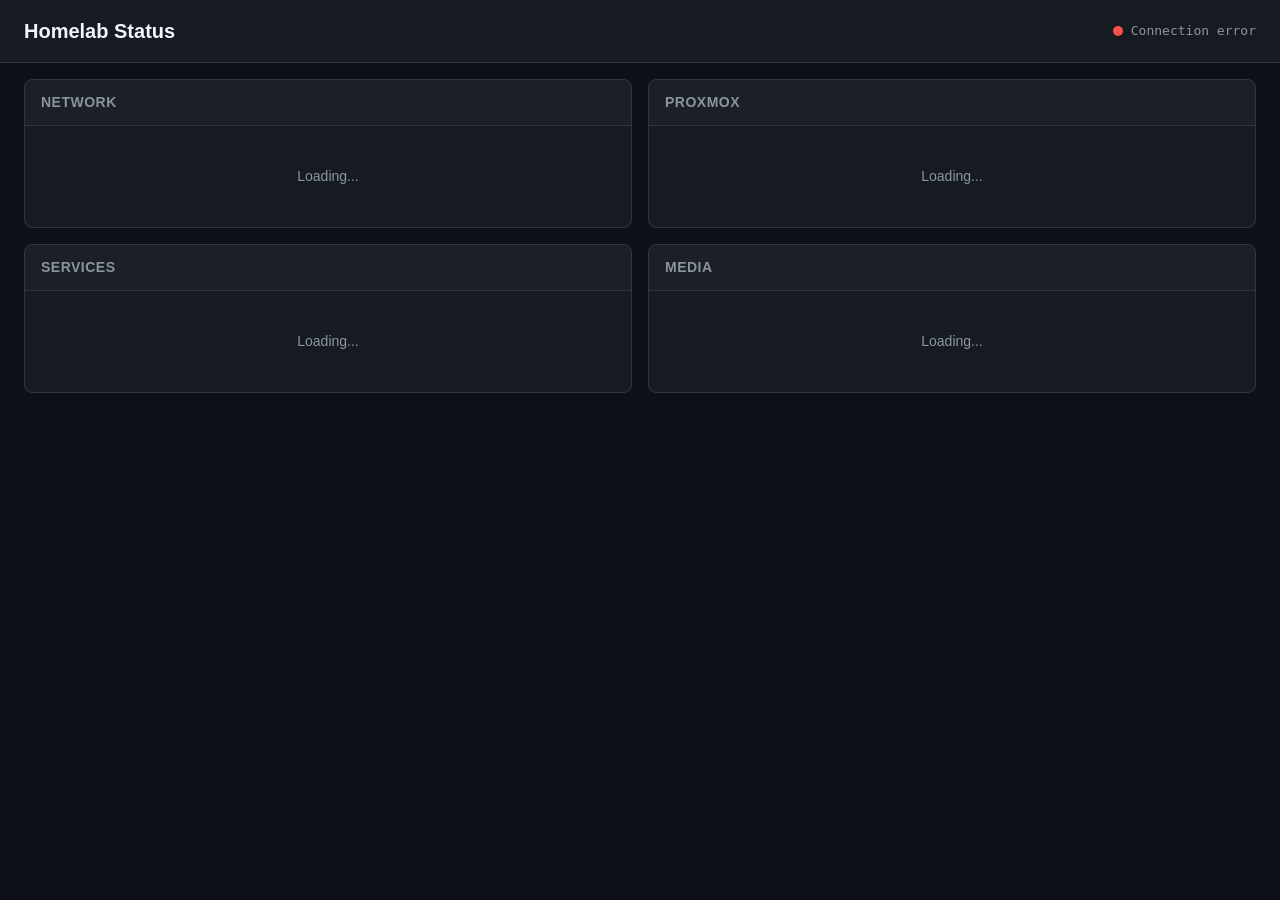
==== status-dashboard/html/index.html @ ff23b020 "Add Homelab Status Dashboard and API workflow - n8n workflow: gathers UniFi, PVE, media, Docker heal" ====
<!DOCTYPE html>
<html lang="en">
<head>
  <meta charset="UTF-8">
  <meta name="viewport" content="width=device-width, initial-scale=1.0">
  <title>Homelab Status</title>
  <link rel="stylesheet" href="style.css">
</head>
<body>
  <header>
    <div class="header-left">
      <h1>Homelab Status</h1>
    </div>
    <div class="header-right">
      <span class="pulse-dot" id="pulse"></span>
      <span class="updated" id="updated">Loading...</span>
    </div>
  </header>

  <main id="dashboard">
    <!-- Network -->
    <section class="card" id="network-card">
      <h2>Network</h2>
      <div class="card-body" id="network-body">
        <div class="loading">Loading...</div>
      </div>
    </section>

    <!-- Proxmox -->
    <section class="card" id="proxmox-card">
      <h2>Proxmox</h2>
      <div class="card-body" id="proxmox-body">
        <div class="loading">Loading...</div>
      </div>
    </section>

    <!-- Services -->
    <section class="card" id="services-card">
      <h2>Services</h2>
      <div class="card-body" id="services-body">
        <div class="loading">Loading...</div>
      </div>
    </section>

    <!-- Media -->
    <section class="card" id="media-card">
      <h2>Media</h2>
      <div class="card-body" id="media-body">
        <div class="loading">Loading...</div>
      </div>
    </section>
  </main>

  <script src="app.js"></script>
</body>
</html>
---- status-dashboard/html/style.css ----
* {
  margin: 0;
  padding: 0;
  box-sizing: border-box;
}

:root {
  --bg: #0d1117;
  --card-bg: #161b22;
  --border: #30363d;
  --text: #c9d1d9;
  --text-dim: #8b949e;
  --text-bright: #f0f6fc;
  --accent: #58a6ff;
  --green: #3fb950;
  --red: #f85149;
  --yellow: #d29922;
  --orange: #db6d28;
  --bar-bg: #21262d;
  --bar-fill: #58a6ff;
}

body {
  background: var(--bg);
  color: var(--text);
  font-family: -apple-system, BlinkMacSystemFont, 'Segoe UI', Helvetica, Arial, sans-serif;
  font-size: 14px;
  line-height: 1.5;
  min-height: 100vh;
}

header {
  display: flex;
  align-items: center;
  justify-content: space-between;
  padding: 16px 24px;
  border-bottom: 1px solid var(--border);
  background: var(--card-bg);
  position: sticky;
  top: 0;
  z-index: 10;
}

h1 {
  font-size: 20px;
  font-weight: 600;
  color: var(--text-bright);
}

.header-right {
  display: flex;
  align-items: center;
  gap: 8px;
}

.pulse-dot {
  width: 10px;
  height: 10px;
  border-radius: 50%;
  background: var(--green);
  display: inline-block;
  animation: pulse 2s infinite;
}

.pulse-dot.error {
  background: var(--red);
  animation: none;
}

@keyframes pulse {
  0%, 100% { opacity: 1; }
  50% { opacity: 0.4; }
}

.updated {
  font-size: 13px;
  color: var(--text-dim);
  font-family: 'SF Mono', SFMono-Regular, ui-monospace, Menlo, monospace;
}

main {
  display: grid;
  grid-template-columns: 1fr 1fr;
  gap: 16px;
  padding: 16px 24px;
  max-width: 1600px;
  margin: 0 auto;
}

.card {
  background: var(--card-bg);
  border: 1px solid var(--border);
  border-radius: 8px;
  overflow: hidden;
}

.card h2 {
  font-size: 14px;
  font-weight: 600;
  text-transform: uppercase;
  letter-spacing: 0.5px;
  color: var(--text-dim);
  padding: 12px 16px;
  border-bottom: 1px solid var(--border);
  background: rgba(255,255,255,0.02);
}

.card-body {
  padding: 16px;
}

.loading {
  color: var(--text-dim);
  text-align: center;
  padding: 24px;
}

/* Stat rows */
.stat-row {
  display: flex;
  justify-content: space-between;
  align-items: center;
  padding: 6px 0;
  border-bottom: 1px solid var(--border);
}

.stat-row:last-child {
  border-bottom: none;
}

.stat-label {
  color: var(--text-dim);
  font-size: 13px;
}

.stat-value {
  font-family: 'SF Mono', SFMono-Regular, ui-monospace, Menlo, monospace;
  font-size: 13px;
  color: var(--text-bright);
}

/* Status indicators */
.status-ok { color: var(--green); }
.status-warn { color: var(--yellow); }
.status-error { color: var(--red); }

.status-dot {
  display: inline-block;
  width: 8px;
  height: 8px;
  border-radius: 50%;
  margin-right: 6px;
}

.status-dot.ok { background: var(--green); }
.status-dot.warn { background: var(--yellow); }
.status-dot.error { background: var(--red); }

/* Section dividers */
.section-title {
  font-size: 12px;
  text-transform: uppercase;
  letter-spacing: 0.5px;
  color: var(--accent);
  margin-top: 12px;
  margin-bottom: 6px;
  padding-bottom: 4px;
  border-bottom: 1px solid var(--border);
}

.section-title:first-child {
  margin-top: 0;
}

/* Progress bars */
.bar-container {
  display: flex;
  align-items: center;
  gap: 8px;
  width: 100%;
}

.bar {
  flex: 1;
  height: 6px;
  background: var(--bar-bg);
  border-radius: 3px;
  overflow: hidden;
}

.bar-fill {
  height: 100%;
  border-radius: 3px;
  transition: width 0.5s ease;
}

.bar-fill.cpu { background: var(--accent); }
.bar-fill.mem { background: #a371f7; }
.bar-fill.disk { background: var(--green); }

.bar-fill.high { background: var(--red); }
.bar-fill.medium { background: var(--yellow); }

.bar-label {
  font-size: 12px;
  font-family: 'SF Mono', SFMono-Regular, ui-monospace, Menlo, monospace;
  color: var(--text-dim);
  min-width: 36px;
  text-align: right;
}

/* PVE node cards */
.pve-node {
  background: rgba(255,255,255,0.02);
  border: 1px solid var(--border);
  border-radius: 6px;
  padding: 12px;
  margin-bottom: 8px;
}

.pve-node:last-child {
  margin-bottom: 0;
}

.pve-node-header {
  display: flex;
  justify-content: space-between;
  align-items: center;
  margin-bottom: 8px;
}

.pve-node-name {
  font-weight: 600;
  color: var(--text-bright);
  font-size: 14px;
}

.pve-node-uptime {
  font-size: 12px;
  color: var(--text-dim);
  font-family: 'SF Mono', SFMono-Regular, ui-monospace, Menlo, monospace;
}

.pve-bars {
  display: grid;
  grid-template-columns: 40px 1fr 36px;
  gap: 4px 8px;
  align-items: center;
  margin-bottom: 8px;
}

.pve-bar-label {
  font-size: 11px;
  text-transform: uppercase;
  color: var(--text-dim);
}

.pve-guests {
  font-size: 12px;
  color: var(--text-dim);
}

.pve-footer {
  margin-top: 12px;
  padding-top: 8px;
  border-top: 1px solid var(--border);
  text-align: center;
  font-size: 13px;
  color: var(--text-dim);
}

/* Container chips */
.host-section {
  margin-bottom: 12px;
}

.host-section:last-child {
  margin-bottom: 0;
}

.host-name {
  font-size: 13px;
  font-weight: 600;
  color: var(--text-bright);
  margin-bottom: 6px;
}

.chip-grid {
  display: flex;
  flex-wrap: wrap;
  gap: 4px;
}

.chip {
  font-size: 11px;
  font-family: 'SF Mono', SFMono-Regular, ui-monospace, Menlo, monospace;
  padding: 2px 8px;
  border-radius: 12px;
  border: 1px solid;
  white-space: nowrap;
}

.chip.running {
  color: var(--green);
  border-color: rgba(63, 185, 80, 0.3);
  background: rgba(63, 185, 80, 0.1);
}

.chip.exited, .chip.dead {
  color: var(--red);
  border-color: rgba(248, 81, 73, 0.3);
  background: rgba(248, 81, 73, 0.1);
}

.chip.unhealthy {
  color: var(--yellow);
  border-color: rgba(210, 153, 34, 0.3);
  background: rgba(210, 153, 34, 0.1);
}

.services-summary {
  margin-top: 12px;
  padding-top: 8px;
  border-top: 1px solid var(--border);
  display: flex;
  gap: 16px;
  justify-content: center;
  font-size: 13px;
}

.services-summary span {
  font-family: 'SF Mono', SFMono-Regular, ui-monospace, Menlo, monospace;
}

/* Media section */
.media-subsection {
  margin-bottom: 12px;
}

.media-subsection:last-child {
  margin-bottom: 0;
}

.stream-item, .episode-item, .queue-item {
  display: flex;
  justify-content: space-between;
  align-items: center;
  padding: 4px 0;
  font-size: 13px;
  border-bottom: 1px solid rgba(48, 54, 61, 0.5);
}

.stream-item:last-child, .episode-item:last-child, .queue-item:last-child {
  border-bottom: none;
}

.stream-title, .episode-title, .queue-title {
  color: var(--text);
  overflow: hidden;
  text-overflow: ellipsis;
  white-space: nowrap;
  max-width: 70%;
}

.stream-meta, .episode-meta, .queue-meta {
  font-size: 12px;
  font-family: 'SF Mono', SFMono-Regular, ui-monospace, Menlo, monospace;
  color: var(--text-dim);
  white-space: nowrap;
}

.empty-state {
  color: var(--text-dim);
  font-size: 13px;
  padding: 4px 0;
}

/* Tunnel grid */
.tunnel-grid {
  display: flex;
  flex-wrap: wrap;
  gap: 6px;
}

.tunnel-chip {
  font-size: 12px;
  font-family: 'SF Mono', SFMono-Regular, ui-monospace, Menlo, monospace;
  padding: 3px 10px;
  border-radius: 4px;
  display: flex;
  align-items: center;
  gap: 6px;
}

.tunnel-chip.ok {
  background: rgba(63, 185, 80, 0.1);
  color: var(--green);
}

.tunnel-chip.down {
  background: rgba(248, 81, 73, 0.1);
  color: var(--red);
}

/* Responsive */
@media (max-width: 900px) {
  main {
    grid-template-columns: 1fr;
    padding: 12px;
  }

  header {
    padding: 12px 16px;
  }

  h1 {
    font-size: 16px;
  }
}
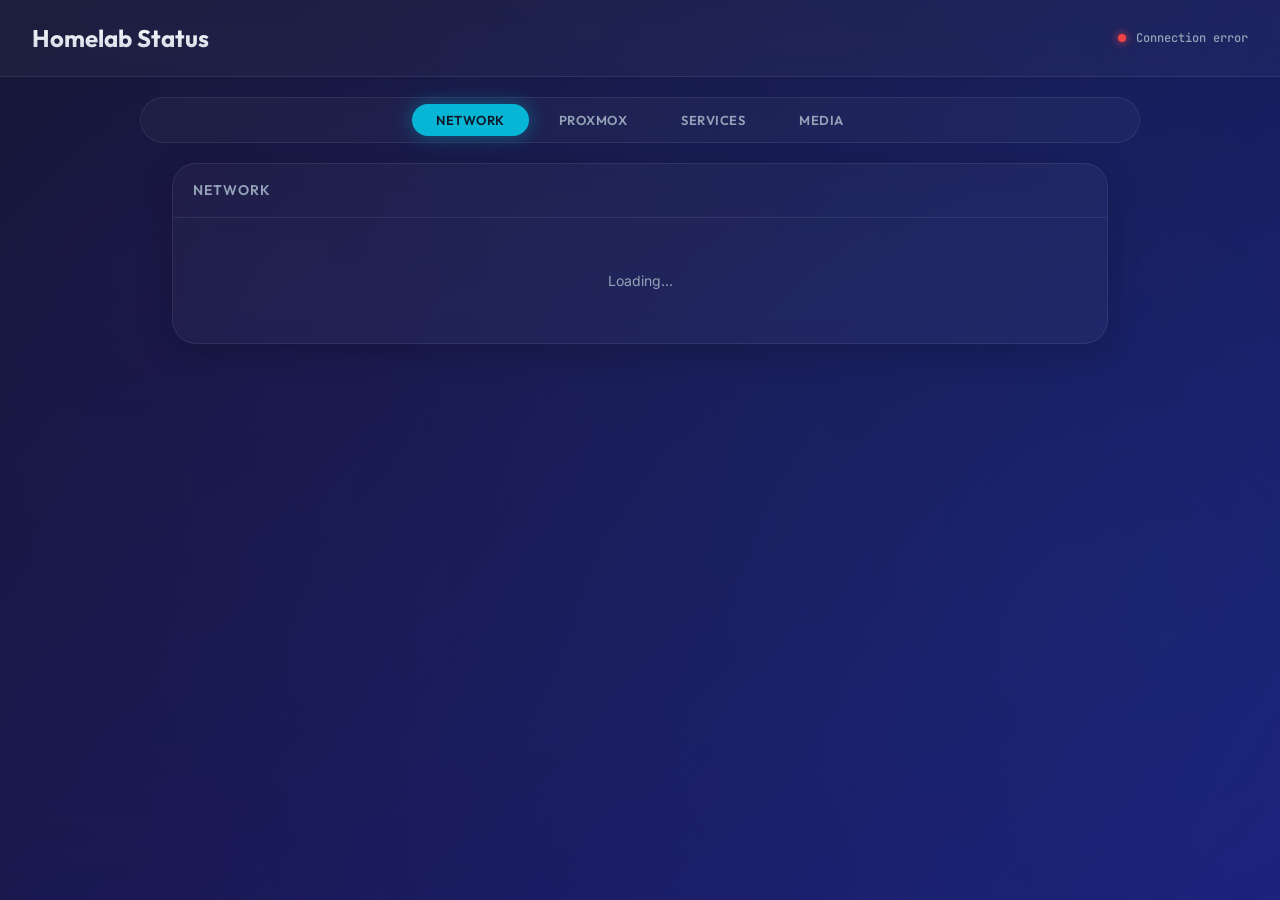
==== commit 171c22e4: "Redesign status dashboard with Deep Space Glassmorphism and tab navigation - Apply glassmorphism des" ====
--- a/status-dashboard/html/index.html
+++ b/status-dashboard/html/index.html
@@ -4,6 +4,9 @@
   <meta charset="UTF-8">
   <meta name="viewport" content="width=device-width, initial-scale=1.0">
   <title>Homelab Status</title>
+  <link rel="preconnect" href="https://fonts.googleapis.com">
+  <link rel="preconnect" href="https://fonts.gstatic.com" crossorigin>
+  <link href="https://fonts.googleapis.com/css2?family=Inter:wght@400;500;600;700&family=JetBrains+Mono:wght@400;500&family=Outfit:wght@600;700&display=swap" rel="stylesheet">
   <link rel="stylesheet" href="style.css">
 </head>
 <body>
@@ -17,33 +20,36 @@
     </div>
   </header>
 
+  <nav class="tab-nav" id="tab-nav">
+    <button class="tab active" data-tab="network">Network</button>
+    <button class="tab" data-tab="proxmox">Proxmox</button>
+    <button class="tab" data-tab="services">Services</button>
+    <button class="tab" data-tab="media">Media</button>
+  </nav>
+
   <main id="dashboard">
-    <!-- Network -->
-    <section class="card" id="network-card">
+    <section class="card tab-panel active" id="network-card">
       <h2>Network</h2>
       <div class="card-body" id="network-body">
         <div class="loading">Loading...</div>
       </div>
     </section>
 
-    <!-- Proxmox -->
-    <section class="card" id="proxmox-card">
+    <section class="card tab-panel" id="proxmox-card">
       <h2>Proxmox</h2>
       <div class="card-body" id="proxmox-body">
         <div class="loading">Loading...</div>
       </div>
     </section>
 
-    <!-- Services -->
-    <section class="card" id="services-card">
+    <section class="card tab-panel" id="services-card">
       <h2>Services</h2>
       <div class="card-body" id="services-body">
         <div class="loading">Loading...</div>
       </div>
     </section>
 
-    <!-- Media -->
-    <section class="card" id="media-card">
+    <section class="card tab-panel" id="media-card">
       <h2>Media</h2>
       <div class="card-body" id="media-body">
         <div class="loading">Loading...</div>
--- a/status-dashboard/html/style.css
+++ b/status-dashboard/html/style.css
@@ -1,3 +1,8 @@
+/* ===========================
+   Deep Space Glassmorphism
+   Status Dashboard
+   =========================== */
+
 * {
   margin: 0;
   padding: 0;
@@ -5,174 +10,315 @@
 }
 
 :root {
-  --bg: #0d1117;
-  --card-bg: #161b22;
-  --border: #30363d;
-  --text: #c9d1d9;
-  --text-dim: #8b949e;
-  --text-bright: #f0f6fc;
-  --accent: #58a6ff;
-  --green: #3fb950;
-  --red: #f85149;
-  --yellow: #d29922;
-  --orange: #db6d28;
-  --bar-bg: #21262d;
-  --bar-fill: #58a6ff;
-}
+  /* Backgrounds */
+  --bg-gradient: linear-gradient(135deg, #0f172a 0%, #1e1a78 100%);
+  --glass-bg: rgba(255, 255, 255, 0.03);
+  --glass-border: rgba(255, 255, 255, 0.08);
+  --glass-highlight: rgba(255, 255, 255, 0.1);
+
+  /* Accents */
+  --accent-cyan: #06b6d4;
+  --accent-purple: #8b5cf6;
+  --accent-glow: rgba(6, 182, 212, 0.4);
+
+  /* Semantic */
+  --status-ok: #10b981;
+  --status-warn: #f59e0b;
+  --status-error: #ef4444;
+
+  /* Typography */
+  --text-main: #f0f6fc;
+  --text-muted: #94a3b8;
+
+  /* Bars */
+  --bar-track: rgba(255, 255, 255, 0.1);
+}
+
+/* ---- Body & Mesh Background ---- */
 
 body {
-  background: var(--bg);
-  color: var(--text);
-  font-family: -apple-system, BlinkMacSystemFont, 'Segoe UI', Helvetica, Arial, sans-serif;
-  font-size: 14px;
+  background: var(--bg-gradient);
+  color: var(--text-main);
+  font-family: 'Inter', -apple-system, BlinkMacSystemFont, sans-serif;
+  font-size: 15px;
   line-height: 1.5;
   min-height: 100vh;
-}
+  position: relative;
+}
+
+body::before {
+  content: '';
+  position: fixed;
+  top: -50%;
+  left: -50%;
+  width: 200%;
+  height: 200%;
+  background: radial-gradient(circle at 30% 40%, rgba(76, 29, 149, 0.15), transparent 60%),
+              radial-gradient(circle at 70% 60%, rgba(6, 182, 212, 0.08), transparent 50%);
+  animation: meshRotate 60s linear infinite;
+  z-index: 0;
+  pointer-events: none;
+}
+
+@keyframes meshRotate {
+  from { transform: rotate(0deg); }
+  to { transform: rotate(360deg); }
+}
+
+/* ---- Header ---- */
 
 header {
   display: flex;
   align-items: center;
   justify-content: space-between;
-  padding: 16px 24px;
-  border-bottom: 1px solid var(--border);
-  background: var(--card-bg);
+  padding: 20px 32px;
+  background: var(--glass-bg);
+  backdrop-filter: blur(12px);
+  -webkit-backdrop-filter: blur(12px);
+  border-bottom: 1px solid var(--glass-border);
   position: sticky;
   top: 0;
   z-index: 10;
 }
 
 h1 {
-  font-size: 20px;
-  font-weight: 600;
-  color: var(--text-bright);
+  font-family: 'Outfit', sans-serif;
+  font-size: 24px;
+  font-weight: 700;
+  background: linear-gradient(180deg, #fff 0%, #cbd5e1 100%);
+  -webkit-background-clip: text;
+  -webkit-text-fill-color: transparent;
+  background-clip: text;
 }
 
 .header-right {
   display: flex;
   align-items: center;
-  gap: 8px;
+  gap: 10px;
 }
 
 .pulse-dot {
-  width: 10px;
-  height: 10px;
-  border-radius: 50%;
-  background: var(--green);
-  display: inline-block;
-  animation: pulse 2s infinite;
-}
-
-.pulse-dot.error {
-  background: var(--red);
-  animation: none;
-}
-
-@keyframes pulse {
-  0%, 100% { opacity: 1; }
-  50% { opacity: 0.4; }
-}
-
-.updated {
-  font-size: 13px;
-  color: var(--text-dim);
-  font-family: 'SF Mono', SFMono-Regular, ui-monospace, Menlo, monospace;
-}
-
-main {
-  display: grid;
-  grid-template-columns: 1fr 1fr;
-  gap: 16px;
-  padding: 16px 24px;
-  max-width: 1600px;
-  margin: 0 auto;
-}
-
-.card {
-  background: var(--card-bg);
-  border: 1px solid var(--border);
-  border-radius: 8px;
-  overflow: hidden;
-}
-
-.card h2 {
-  font-size: 14px;
-  font-weight: 600;
-  text-transform: uppercase;
-  letter-spacing: 0.5px;
-  color: var(--text-dim);
-  padding: 12px 16px;
-  border-bottom: 1px solid var(--border);
-  background: rgba(255,255,255,0.02);
-}
-
-.card-body {
-  padding: 16px;
-}
-
-.loading {
-  color: var(--text-dim);
-  text-align: center;
-  padding: 24px;
-}
-
-/* Stat rows */
-.stat-row {
-  display: flex;
-  justify-content: space-between;
-  align-items: center;
-  padding: 6px 0;
-  border-bottom: 1px solid var(--border);
-}
-
-.stat-row:last-child {
-  border-bottom: none;
-}
-
-.stat-label {
-  color: var(--text-dim);
-  font-size: 13px;
-}
-
-.stat-value {
-  font-family: 'SF Mono', SFMono-Regular, ui-monospace, Menlo, monospace;
-  font-size: 13px;
-  color: var(--text-bright);
-}
-
-/* Status indicators */
-.status-ok { color: var(--green); }
-.status-warn { color: var(--yellow); }
-.status-error { color: var(--red); }
-
-.status-dot {
-  display: inline-block;
   width: 8px;
   height: 8px;
   border-radius: 50%;
-  margin-right: 6px;
-}
-
-.status-dot.ok { background: var(--green); }
-.status-dot.warn { background: var(--yellow); }
-.status-dot.error { background: var(--red); }
-
-/* Section dividers */
+  background: var(--status-ok);
+  display: inline-block;
+  box-shadow: 0 0 8px var(--status-ok);
+  animation: pulseGlow 2s ease-in-out infinite;
+}
+
+.pulse-dot.error {
+  background: var(--status-error);
+  box-shadow: 0 0 8px var(--status-error);
+  animation: none;
+}
+
+@keyframes pulseGlow {
+  0%, 100% { opacity: 1; box-shadow: 0 0 8px currentColor; }
+  50% { opacity: 0.5; box-shadow: 0 0 4px currentColor; }
+}
+
+.updated {
+  font-size: 12px;
+  font-weight: 500;
+  color: var(--text-muted);
+  font-family: 'JetBrains Mono', monospace;
+}
+
+/* ---- Tab Navigation ---- */
+
+.tab-nav {
+  display: flex;
+  justify-content: center;
+  gap: 6px;
+  padding: 16px 32px 0;
+  position: relative;
+  z-index: 1;
+  max-width: 1000px;
+  margin: 0 auto;
+  background: var(--glass-bg);
+  backdrop-filter: blur(12px);
+  -webkit-backdrop-filter: blur(12px);
+  border: 1px solid var(--glass-border);
+  border-radius: 50px;
+  padding: 6px;
+  margin-top: 20px;
+}
+
+.tab {
+  font-family: 'Outfit', sans-serif;
+  font-size: 13px;
+  font-weight: 600;
+  letter-spacing: 0.5px;
+  text-transform: uppercase;
+  padding: 8px 24px;
+  border: none;
+  border-radius: 50px;
+  cursor: pointer;
+  background: transparent;
+  color: var(--text-muted);
+  transition: all 0.3s ease;
+}
+
+.tab:hover {
+  color: var(--text-main);
+  background: rgba(255, 255, 255, 0.05);
+}
+
+.tab.active {
+  background: var(--accent-cyan);
+  color: #0f172a;
+  box-shadow: 0 0 20px var(--accent-glow);
+}
+
+/* ---- Main Container (single panel) ---- */
+
+main {
+  max-width: 1000px;
+  margin: 0 auto;
+  padding: 20px 32px;
+  position: relative;
+  z-index: 1;
+}
+
+.tab-panel {
+  display: none;
+}
+
+.tab-panel.active {
+  display: block;
+}
+
+/* ---- Glass Cards ---- */
+
+.card {
+  background: var(--glass-bg);
+  backdrop-filter: blur(12px);
+  -webkit-backdrop-filter: blur(12px);
+  border: 1px solid var(--glass-border);
+  border-radius: 24px;
+  box-shadow: 0 8px 32px rgba(0, 0, 0, 0.2);
+  overflow: hidden;
+  transition: transform 0.3s ease, border-color 0.3s ease, box-shadow 0.3s ease;
+}
+
+.card:hover {
+  transform: translateY(-4px);
+  border-color: var(--glass-highlight);
+  box-shadow: 0 12px 40px rgba(0, 0, 0, 0.3);
+}
+
+.card h2 {
+  font-family: 'Outfit', sans-serif;
+  font-size: 14px;
+  font-weight: 600;
+  text-transform: uppercase;
+  letter-spacing: 1px;
+  color: var(--text-muted);
+  padding: 16px 20px;
+  border-bottom: 1px solid var(--glass-border);
+}
+
+.card-body {
+  padding: 20px;
+}
+
+.loading {
+  color: var(--text-muted);
+  text-align: center;
+  padding: 32px;
+  font-size: 14px;
+}
+
+/* ---- Stat Rows ---- */
+
+.stat-row {
+  display: flex;
+  justify-content: space-between;
+  align-items: center;
+  padding: 8px 0;
+  border-bottom: 1px solid rgba(255, 255, 255, 0.04);
+}
+
+.stat-row:last-child {
+  border-bottom: none;
+}
+
+.stat-label {
+  color: var(--text-muted);
+  font-size: 13px;
+  display: flex;
+  align-items: center;
+}
+
+.stat-value {
+  font-family: 'JetBrains Mono', monospace;
+  font-size: 13px;
+  color: var(--text-main);
+}
+
+/* Speedtest sub-rows */
+.stat-row.sub-row {
+  border-bottom: none;
+  padding-top: 0;
+}
+
+.stat-value.dim {
+  color: var(--text-muted);
+  font-size: 12px;
+}
+
+/* ---- Status Indicators (Glowing Orbs) ---- */
+
+.status-ok { color: var(--status-ok); }
+.status-warn { color: var(--status-warn); }
+.status-error { color: var(--status-error); }
+
+.status-dot {
+  display: inline-block;
+  width: 7px;
+  height: 7px;
+  border-radius: 50%;
+  margin-right: 8px;
+  vertical-align: middle;
+}
+
+.status-dot.ok {
+  background: var(--status-ok);
+  box-shadow: 0 0 8px var(--status-ok);
+}
+
+.status-dot.warn {
+  background: var(--status-warn);
+  box-shadow: 0 0 8px var(--status-warn);
+}
+
+.status-dot.error {
+  background: var(--status-error);
+  box-shadow: 0 0 8px var(--status-error);
+}
+
+/* ---- Section Dividers ---- */
+
 .section-title {
-  font-size: 12px;
+  font-family: 'Outfit', sans-serif;
+  font-size: 12px;
+  font-weight: 600;
   text-transform: uppercase;
-  letter-spacing: 0.5px;
-  color: var(--accent);
-  margin-top: 12px;
-  margin-bottom: 6px;
-  padding-bottom: 4px;
-  border-bottom: 1px solid var(--border);
+  letter-spacing: 1px;
+  color: var(--accent-cyan);
+  margin-top: 16px;
+  margin-bottom: 8px;
+  padding-bottom: 6px;
+  border-bottom: 1px solid rgba(6, 182, 212, 0.15);
 }
 
 .section-title:first-child {
   margin-top: 0;
 }
 
-/* Progress bars */
+/* ---- Progress Bars ---- */
+
 .bar-container {
   display: flex;
   align-items: center;
@@ -183,7 +329,7 @@
 .bar {
   flex: 1;
   height: 6px;
-  background: var(--bar-bg);
+  background: var(--bar-track);
   border-radius: 3px;
   overflow: hidden;
 }
@@ -191,54 +337,73 @@
 .bar-fill {
   height: 100%;
   border-radius: 3px;
-  transition: width 0.5s ease;
-}
-
-.bar-fill.cpu { background: var(--accent); }
-.bar-fill.mem { background: #a371f7; }
-.bar-fill.disk { background: var(--green); }
-
-.bar-fill.high { background: var(--red); }
-.bar-fill.medium { background: var(--yellow); }
+  transition: width 1s cubic-bezier(0.4, 0, 0.2, 1);
+}
+
+.bar-fill.cpu {
+  background: linear-gradient(90deg, var(--accent-cyan), #67e8f9);
+}
+
+.bar-fill.mem {
+  background: linear-gradient(90deg, var(--accent-purple), #c4b5fd);
+}
+
+.bar-fill.disk {
+  background: linear-gradient(90deg, var(--status-ok), #6ee7b7);
+}
+
+.bar-fill.high {
+  background: linear-gradient(90deg, var(--status-error), #fca5a5);
+}
+
+.bar-fill.medium {
+  background: linear-gradient(90deg, var(--status-warn), #fcd34d);
+}
 
 .bar-label {
   font-size: 12px;
-  font-family: 'SF Mono', SFMono-Regular, ui-monospace, Menlo, monospace;
-  color: var(--text-dim);
+  font-family: 'JetBrains Mono', monospace;
+  color: var(--text-muted);
   min-width: 36px;
   text-align: right;
 }
 
-/* PVE node cards */
+/* ---- PVE Node Cards ---- */
+
 .pve-node {
-  background: rgba(255,255,255,0.02);
-  border: 1px solid var(--border);
-  border-radius: 6px;
-  padding: 12px;
-  margin-bottom: 8px;
+  background: rgba(255, 255, 255, 0.02);
+  border: 1px solid var(--glass-border);
+  border-radius: 16px;
+  padding: 16px;
+  margin-bottom: 10px;
+  transition: border-color 0.3s ease;
 }
 
 .pve-node:last-child {
   margin-bottom: 0;
 }
 
+.pve-node:hover {
+  border-color: var(--glass-highlight);
+}
+
 .pve-node-header {
   display: flex;
   justify-content: space-between;
   align-items: center;
-  margin-bottom: 8px;
+  margin-bottom: 10px;
 }
 
 .pve-node-name {
   font-weight: 600;
-  color: var(--text-bright);
+  color: var(--text-main);
   font-size: 14px;
 }
 
 .pve-node-uptime {
   font-size: 12px;
-  color: var(--text-dim);
-  font-family: 'SF Mono', SFMono-Regular, ui-monospace, Menlo, monospace;
+  color: var(--text-muted);
+  font-family: 'JetBrains Mono', monospace;
 }
 
 .pve-bars {
@@ -252,24 +417,27 @@
 .pve-bar-label {
   font-size: 11px;
   text-transform: uppercase;
-  color: var(--text-dim);
+  letter-spacing: 0.5px;
+  color: var(--text-muted);
+  font-weight: 500;
 }
 
 .pve-guests {
   font-size: 12px;
-  color: var(--text-dim);
+  color: var(--text-muted);
 }
 
 .pve-footer {
-  margin-top: 12px;
-  padding-top: 8px;
-  border-top: 1px solid var(--border);
+  margin-top: 16px;
+  padding-top: 10px;
+  border-top: 1px solid var(--glass-border);
   text-align: center;
   font-size: 13px;
-  color: var(--text-dim);
-}
-
-/* Container chips */
+  color: var(--text-muted);
+}
+
+/* ---- Container Chips ---- */
+
 .host-section {
   margin-bottom: 12px;
 }
@@ -281,60 +449,70 @@
 .host-name {
   font-size: 13px;
   font-weight: 600;
-  color: var(--text-bright);
+  color: var(--text-main);
   margin-bottom: 6px;
 }
 
 .chip-grid {
   display: flex;
   flex-wrap: wrap;
-  gap: 4px;
+  gap: 6px;
 }
 
 .chip {
   font-size: 11px;
-  font-family: 'SF Mono', SFMono-Regular, ui-monospace, Menlo, monospace;
-  padding: 2px 8px;
+  font-family: 'JetBrains Mono', monospace;
+  padding: 3px 10px;
   border-radius: 12px;
   border: 1px solid;
   white-space: nowrap;
+  transition: transform 0.2s ease;
+}
+
+.chip:hover {
+  transform: translateY(-1px);
 }
 
 .chip.running {
-  color: var(--green);
-  border-color: rgba(63, 185, 80, 0.3);
-  background: rgba(63, 185, 80, 0.1);
+  color: var(--status-ok);
+  border-color: rgba(16, 185, 129, 0.3);
+  background: rgba(16, 185, 129, 0.08);
 }
 
 .chip.exited, .chip.dead {
-  color: var(--red);
-  border-color: rgba(248, 81, 73, 0.3);
-  background: rgba(248, 81, 73, 0.1);
+  color: var(--status-error);
+  border-color: rgba(239, 68, 68, 0.3);
+  background: rgba(239, 68, 68, 0.08);
 }
 
 .chip.unhealthy {
-  color: var(--yellow);
-  border-color: rgba(210, 153, 34, 0.3);
-  background: rgba(210, 153, 34, 0.1);
+  color: var(--status-warn);
+  border-color: rgba(245, 158, 11, 0.3);
+  background: rgba(245, 158, 11, 0.08);
+}
+
+.chip.has-update {
+  border-color: rgba(245, 158, 11, 0.5);
 }
 
 .services-summary {
-  margin-top: 12px;
-  padding-top: 8px;
-  border-top: 1px solid var(--border);
-  display: flex;
-  gap: 16px;
+  margin-top: 16px;
+  padding-top: 10px;
+  border-top: 1px solid var(--glass-border);
+  display: flex;
+  gap: 20px;
   justify-content: center;
   font-size: 13px;
 }
 
 .services-summary span {
-  font-family: 'SF Mono', SFMono-Regular, ui-monospace, Menlo, monospace;
-}
-
-/* Media section */
+  font-family: 'JetBrains Mono', monospace;
+}
+
+/* ---- Media Section ---- */
+
 .media-subsection {
-  margin-bottom: 12px;
+  margin-bottom: 14px;
 }
 
 .media-subsection:last-child {
@@ -345,9 +523,9 @@
   display: flex;
   justify-content: space-between;
   align-items: center;
-  padding: 4px 0;
+  padding: 6px 0;
   font-size: 13px;
-  border-bottom: 1px solid rgba(48, 54, 61, 0.5);
+  border-bottom: 1px solid rgba(255, 255, 255, 0.04);
 }
 
 .stream-item:last-child, .episode-item:last-child, .queue-item:last-child {
@@ -355,7 +533,7 @@
 }
 
 .stream-title, .episode-title, .queue-title {
-  color: var(--text);
+  color: var(--text-main);
   overflow: hidden;
   text-overflow: ellipsis;
   white-space: nowrap;
@@ -364,56 +542,303 @@
 
 .stream-meta, .episode-meta, .queue-meta {
   font-size: 12px;
-  font-family: 'SF Mono', SFMono-Regular, ui-monospace, Menlo, monospace;
-  color: var(--text-dim);
+  font-family: 'JetBrains Mono', monospace;
+  color: var(--text-muted);
   white-space: nowrap;
 }
 
 .empty-state {
-  color: var(--text-dim);
+  color: var(--text-muted);
   font-size: 13px;
-  padding: 4px 0;
-}
-
-/* Tunnel grid */
+  padding: 6px 0;
+}
+
+/* ---- Tunnel Chips ---- */
+
 .tunnel-grid {
   display: flex;
   flex-wrap: wrap;
+  gap: 8px;
+}
+
+.tunnel-chip {
+  font-size: 12px;
+  font-family: 'JetBrains Mono', monospace;
+  padding: 4px 12px;
+  border-radius: 20px;
+  display: flex;
+  align-items: center;
   gap: 6px;
-}
-
-.tunnel-chip {
-  font-size: 12px;
-  font-family: 'SF Mono', SFMono-Regular, ui-monospace, Menlo, monospace;
-  padding: 3px 10px;
+  border: 1px solid transparent;
+  transition: transform 0.2s ease;
+}
+
+.tunnel-chip:hover {
+  transform: translateY(-1px);
+}
+
+.tunnel-chip.ok {
+  background: rgba(16, 185, 129, 0.1);
+  border-color: rgba(16, 185, 129, 0.2);
+  color: var(--status-ok);
+}
+
+.tunnel-chip.down {
+  background: rgba(239, 68, 68, 0.1);
+  border-color: rgba(239, 68, 68, 0.2);
+  color: var(--status-error);
+}
+
+/* ---- Collapsible Detail Sections ---- */
+
+.detail-dropdown {
+  margin-top: 10px;
+}
+
+.detail-summary {
+  cursor: pointer;
+  list-style: none;
+  display: flex;
+  align-items: center;
+  justify-content: space-between;
+  padding: 8px 12px;
+  border-radius: 12px;
+  background: rgba(255, 255, 255, 0.03);
+  border: 1px solid var(--glass-border);
+  font-size: 13px;
+  color: var(--text-muted);
+  transition: background 0.2s ease, border-color 0.2s ease;
+}
+
+.detail-summary:hover {
+  background: rgba(255, 255, 255, 0.06);
+  border-color: var(--glass-highlight);
+}
+
+.detail-summary::-webkit-details-marker {
+  display: none;
+}
+
+.detail-summary::before {
+  content: '\25B6';
+  font-size: 9px;
+  margin-right: 10px;
+  transition: transform 0.2s ease;
+  color: var(--accent-cyan);
+}
+
+.detail-dropdown[open] > .detail-summary::before {
+  transform: rotate(90deg);
+}
+
+.detail-table {
+  width: 100%;
+  border-collapse: collapse;
+  margin-top: 8px;
+}
+
+.detail-table th {
+  text-align: left;
+  font-family: 'Outfit', sans-serif;
+  font-size: 11px;
+  font-weight: 600;
+  text-transform: uppercase;
+  letter-spacing: 0.5px;
+  color: var(--accent-cyan);
+  padding: 6px 10px;
+  border-bottom: 1px solid rgba(6, 182, 212, 0.15);
+}
+
+.detail-table td {
+  font-size: 12px;
+  padding: 5px 10px;
+  border-bottom: 1px solid rgba(255, 255, 255, 0.04);
+  font-family: 'JetBrains Mono', monospace;
+  color: var(--text-main);
+}
+
+.detail-table tr:last-child td {
+  border-bottom: none;
+}
+
+.detail-table tr.stopped td {
+  color: var(--text-muted);
+  opacity: 0.6;
+}
+
+.detail-table tr.warn td {
+  color: var(--status-warn);
+}
+
+/* ---- Update Badge ---- */
+
+.update-badge {
+  font-size: 9px;
+  font-weight: 600;
+  background: var(--status-warn);
+  color: #0f172a;
+  padding: 1px 5px;
   border-radius: 4px;
-  display: flex;
-  align-items: center;
-  gap: 6px;
-}
-
-.tunnel-chip.ok {
-  background: rgba(63, 185, 80, 0.1);
-  color: var(--green);
-}
-
-.tunnel-chip.down {
-  background: rgba(248, 81, 73, 0.1);
-  color: var(--red);
-}
-
-/* Responsive */
+  margin-left: 4px;
+  font-family: 'Inter', sans-serif;
+}
+
+/* ---- PBS Cards ---- */
+
+.pbs-card {
+  background: rgba(255, 255, 255, 0.02);
+  border: 1px solid var(--glass-border);
+  border-radius: 16px;
+  padding: 16px;
+  margin-bottom: 10px;
+  transition: border-color 0.3s ease;
+}
+
+.pbs-card:last-child {
+  margin-bottom: 0;
+}
+
+.pbs-card:hover {
+  border-color: var(--glass-highlight);
+}
+
+.pbs-header {
+  display: flex;
+  justify-content: space-between;
+  align-items: center;
+  margin-bottom: 10px;
+}
+
+.pbs-name {
+  font-weight: 600;
+  color: var(--text-main);
+  font-size: 14px;
+}
+
+.pbs-version {
+  font-size: 12px;
+  color: var(--text-muted);
+  font-family: 'JetBrains Mono', monospace;
+}
+
+.pbs-ds {
+  margin-bottom: 8px;
+}
+
+.pbs-ds:last-child {
+  margin-bottom: 0;
+}
+
+.pbs-ds-header {
+  display: flex;
+  justify-content: space-between;
+  font-size: 12px;
+  color: var(--text-muted);
+  margin-bottom: 4px;
+}
+
+.pbs-gc {
+  font-size: 11px;
+  color: var(--text-muted);
+  margin-top: 3px;
+  font-family: 'JetBrains Mono', monospace;
+}
+
+/* ---- Dropdown Alert Badges ---- */
+
+.dropdown-alert {
+  font-size: 10px;
+  font-weight: 600;
+  padding: 2px 7px;
+  border-radius: 10px;
+  margin-left: 8px;
+  display: inline-block;
+  font-family: 'JetBrains Mono', monospace;
+}
+
+.dropdown-alert.error {
+  background: rgba(239, 68, 68, 0.15);
+  color: var(--status-error);
+  box-shadow: 0 0 6px rgba(239, 68, 68, 0.2);
+}
+
+.dropdown-alert.warn {
+  background: rgba(245, 158, 11, 0.15);
+  color: var(--status-warn);
+  box-shadow: 0 0 6px rgba(245, 158, 11, 0.2);
+}
+
+/* ---- Sort Toggle ---- */
+
+.sort-toggle {
+  display: flex;
+  align-items: center;
+  gap: 8px;
+  margin-bottom: 14px;
+}
+
+.sort-label {
+  font-size: 12px;
+  font-weight: 500;
+  color: var(--text-muted);
+  text-transform: uppercase;
+  letter-spacing: 0.5px;
+}
+
+.sort-btn {
+  font-family: 'Outfit', sans-serif;
+  font-size: 11px;
+  font-weight: 600;
+  text-transform: uppercase;
+  letter-spacing: 0.5px;
+  padding: 4px 14px;
+  border: 1px solid var(--glass-border);
+  border-radius: 50px;
+  cursor: pointer;
+  background: transparent;
+  color: var(--text-muted);
+  transition: all 0.2s ease;
+}
+
+.sort-btn:hover {
+  border-color: var(--glass-highlight);
+  color: var(--text-main);
+}
+
+.sort-btn.active {
+  background: var(--accent-cyan);
+  color: #0f172a;
+  border-color: var(--accent-cyan);
+  box-shadow: 0 0 12px var(--accent-glow);
+}
+
+/* ---- Responsive ---- */
+
 @media (max-width: 900px) {
   main {
-    grid-template-columns: 1fr;
-    padding: 12px;
+    padding: 16px;
   }
 
   header {
-    padding: 12px 16px;
+    padding: 16px 20px;
   }
 
   h1 {
-    font-size: 16px;
+    font-size: 20px;
   }
-}
+
+  .tab-nav {
+    margin: 12px 16px 0;
+    padding: 4px;
+    gap: 4px;
+  }
+
+  .tab {
+    padding: 6px 14px;
+    font-size: 12px;
+  }
+
+  .card {
+    border-radius: 18px;
+  }
+}
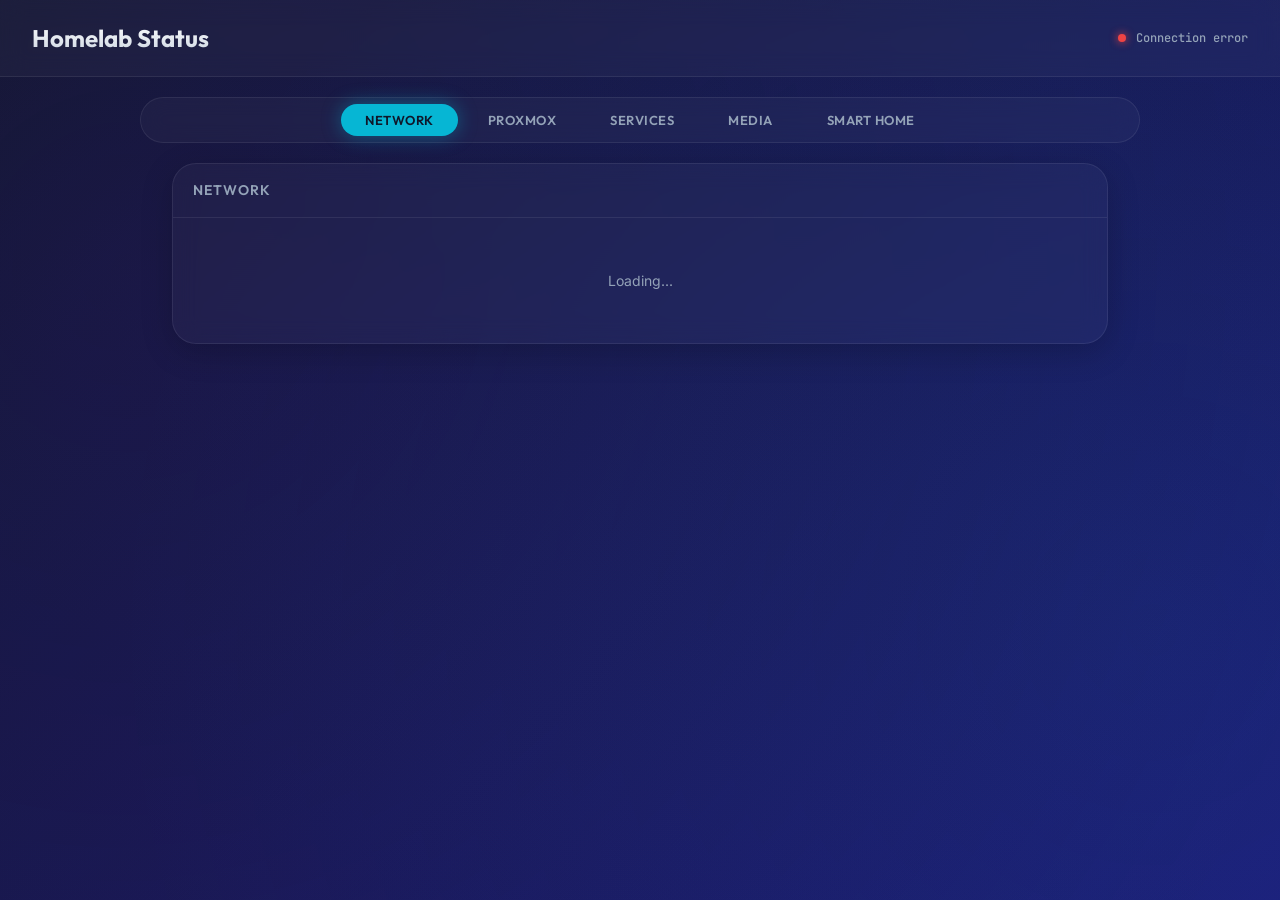
==== commit 6aa8da06: "Add Smart Home tab to status dashboard with Thread/Matter data Thread topology (OTBR API) and Matter" ====
--- a/status-dashboard/html/index.html
+++ b/status-dashboard/html/index.html
@@ -25,6 +25,7 @@
     <button class="tab" data-tab="proxmox">Proxmox</button>
     <button class="tab" data-tab="services">Services</button>
     <button class="tab" data-tab="media">Media</button>
+    <button class="tab" data-tab="smarthome">Smart Home</button>
   </nav>
 
   <main id="dashboard">
@@ -55,6 +56,13 @@
         <div class="loading">Loading...</div>
       </div>
     </section>
+
+    <section class="card tab-panel" id="smarthome-card">
+      <h2>Smart Home</h2>
+      <div class="card-body" id="smarthome-body">
+        <div class="loading">Loading...</div>
+      </div>
+    </section>
   </main>
 
   <script src="app.js"></script>
--- a/status-dashboard/html/style.css
+++ b/status-dashboard/html/style.css
@@ -812,6 +812,81 @@
   box-shadow: 0 0 12px var(--accent-glow);
 }
 
+/* ---- Transport Chips (Smart Home) ---- */
+
+.transport-chip {
+  font-size: 10px;
+  font-family: 'JetBrains Mono', monospace;
+  padding: 2px 8px;
+  border-radius: 10px;
+  display: inline-block;
+}
+
+.transport-chip.thread {
+  background: rgba(139, 92, 246, 0.15);
+  color: var(--accent-purple);
+  border: 1px solid rgba(139, 92, 246, 0.3);
+}
+
+.transport-chip.wifi {
+  background: rgba(6, 182, 212, 0.15);
+  color: var(--accent-cyan);
+  border: 1px solid rgba(6, 182, 212, 0.3);
+}
+
+.transport-chip.unknown {
+  background: rgba(148, 163, 184, 0.15);
+  color: var(--text-muted);
+  border: 1px solid rgba(148, 163, 184, 0.3);
+}
+
+.thread-router-item {
+  display: flex;
+  justify-content: space-between;
+  align-items: center;
+  padding: 6px 0;
+  font-size: 13px;
+  border-bottom: 1px solid rgba(255, 255, 255, 0.04);
+}
+
+.thread-router-item:last-child {
+  border-bottom: none;
+}
+
+.thread-router-name {
+  color: var(--text-main);
+  display: flex;
+  align-items: center;
+  gap: 8px;
+}
+
+.thread-router-meta {
+  font-size: 12px;
+  font-family: 'JetBrains Mono', monospace;
+  color: var(--text-muted);
+  display: flex;
+  align-items: center;
+  gap: 12px;
+}
+
+.smarthome-summary {
+  display: flex;
+  gap: 12px;
+  flex-wrap: wrap;
+  margin-bottom: 6px;
+}
+
+.smarthome-summary .stat-chip {
+  font-size: 12px;
+  font-family: 'JetBrains Mono', monospace;
+  color: var(--text-muted);
+}
+
+.smarthome-summary .stat-chip strong {
+  color: var(--text-main);
+  font-weight: 600;
+}
+
 /* ---- Responsive ---- */
 
 @media (max-width: 900px) {
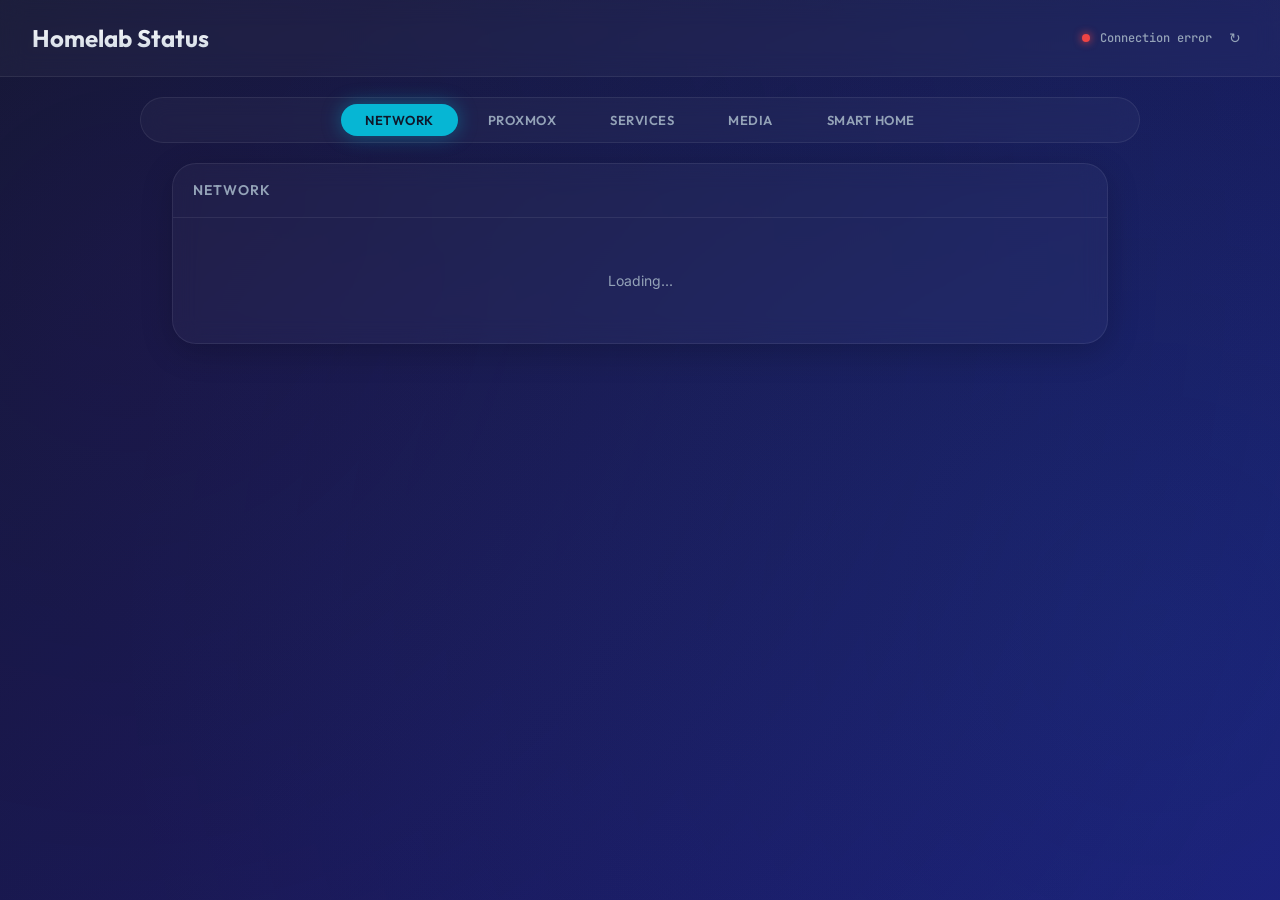
==== commit 6cf54890: "Add Update Now button to status dashboard header Co-Authored-By: Claude Sonnet 4.6 <noreply@anthropi" ====
--- a/status-dashboard/html/index.html
+++ b/status-dashboard/html/index.html
@@ -17,6 +17,7 @@
     <div class="header-right">
       <span class="pulse-dot" id="pulse"></span>
       <span class="updated" id="updated">Loading...</span>
+      <button class="refresh-btn" id="refresh-btn" onclick="manualRefresh()" title="Refresh now">↻</button>
     </div>
   </header>
 
--- a/status-dashboard/html/style.css
+++ b/status-dashboard/html/style.css
@@ -123,6 +123,36 @@
   font-weight: 500;
   color: var(--text-muted);
   font-family: 'JetBrains Mono', monospace;
+}
+
+.refresh-btn {
+  background: none;
+  border: 1px solid var(--border);
+  border-radius: 4px;
+  color: var(--text-muted);
+  font-size: 14px;
+  cursor: pointer;
+  padding: 2px 7px;
+  line-height: 1;
+  transition: color 0.15s, border-color 0.15s;
+}
+
+.refresh-btn:hover {
+  color: var(--text-primary);
+  border-color: var(--text-muted);
+}
+
+.refresh-btn:disabled {
+  cursor: default;
+  opacity: 0.5;
+}
+
+.refresh-btn.spinning {
+  animation: spin 0.6s linear infinite;
+}
+
+@keyframes spin {
+  to { transform: rotate(360deg); }
 }
 
 /* ---- Tab Navigation ---- */
@@ -840,33 +870,165 @@
   border: 1px solid rgba(148, 163, 184, 0.3);
 }
 
-.thread-router-item {
-  display: flex;
-  justify-content: space-between;
-  align-items: center;
+.thread-tree {
+  display: flex;
+  flex-direction: column;
+  gap: 4px;
+}
+
+.tree-router {
+  margin-bottom: 4px;
+}
+
+.tree-router-header {
+  display: flex;
+  align-items: center;
+  gap: 8px;
   padding: 6px 0;
+  font-weight: 500;
+}
+
+.tree-router-name {
+  display: flex;
+  align-items: center;
+  gap: 6px;
+}
+
+.tree-router-meta {
+  font-size: 11px;
+  font-family: 'JetBrains Mono', monospace;
+  color: var(--text-muted);
+  margin-left: auto;
+}
+
+.tree-children {
+  margin-left: 12px;
+  border-left: 1px solid rgba(255, 255, 255, 0.12);
+}
+
+.tree-child {
+  display: flex;
+  align-items: center;
+  gap: 8px;
+  padding: 3px 0 3px 16px;
+  position: relative;
   font-size: 13px;
-  border-bottom: 1px solid rgba(255, 255, 255, 0.04);
-}
-
-.thread-router-item:last-child {
-  border-bottom: none;
-}
-
-.thread-router-name {
+  color: var(--text-secondary);
+}
+
+.tree-child::before {
+  content: '';
+  position: absolute;
+  left: 0;
+  top: 50%;
+  width: 12px;
+  height: 1px;
+  background: rgba(255, 255, 255, 0.12);
+}
+
+.tree-connector-last {
+  border-left-color: transparent;
+}
+
+.tree-connector-last::after {
+  content: '';
+  position: absolute;
+  left: -1px;
+  top: 0;
+  width: 1px;
+  height: 50%;
+  background: rgba(255, 255, 255, 0.12);
+}
+
+.tree-child-name {
+  flex: 1;
+  min-width: 0;
+  overflow: hidden;
+  text-overflow: ellipsis;
+  white-space: nowrap;
+}
+
+.tree-child-rloc {
+  font-size: 10px;
+  font-family: 'JetBrains Mono', monospace;
+  color: var(--text-muted);
+  opacity: 0.6;
+  flex-shrink: 0;
+}
+
+/* ---- Smart Home Search Box ---- */
+
+.sh-search-wrap {
+  margin-bottom: 12px;
+}
+
+.sh-search {
+  width: 100%;
+  padding: 8px 14px;
+  border: 1px solid var(--glass-border);
+  border-radius: 12px;
+  background: rgba(255, 255, 255, 0.04);
   color: var(--text-main);
-  display: flex;
-  align-items: center;
-  gap: 8px;
-}
-
-.thread-router-meta {
-  font-size: 12px;
-  font-family: 'JetBrains Mono', monospace;
-  color: var(--text-muted);
-  display: flex;
-  align-items: center;
-  gap: 12px;
+  font-family: 'Inter', sans-serif;
+  font-size: 13px;
+  outline: none;
+  transition: border-color 0.2s ease, background 0.2s ease;
+}
+
+.sh-search::placeholder {
+  color: var(--text-muted);
+  opacity: 0.6;
+}
+
+.sh-search:focus {
+  border-color: var(--accent-cyan);
+  background: rgba(255, 255, 255, 0.06);
+}
+
+/* ---- Smart Home Status Icons ---- */
+
+.status-icon {
+  display: inline-block;
+  width: 8px;
+  height: 8px;
+  border-radius: 50%;
+  flex-shrink: 0;
+}
+
+.status-icon.online {
+  background: var(--status-ok);
+  box-shadow: 0 0 6px var(--status-ok);
+}
+
+.status-icon.offline {
+  background: var(--status-error);
+  box-shadow: 0 0 6px var(--status-error);
+}
+
+.status-icon.unknown {
+  width: auto;
+  height: auto;
+  border-radius: 0;
+  background: none;
+  box-shadow: none;
+  font-size: 10px;
+  color: var(--text-muted);
+  opacity: 0.5;
+}
+
+/* ---- Unknown Device Name ---- */
+
+.tree-child-name.unnamed {
+  color: var(--text-muted);
+  font-style: italic;
+  opacity: 0.7;
+}
+
+/* ---- WiFi Device List ---- */
+
+.wifi-list {
+  margin-left: 0;
+  border-left: none;
 }
 
 .smarthome-summary {
